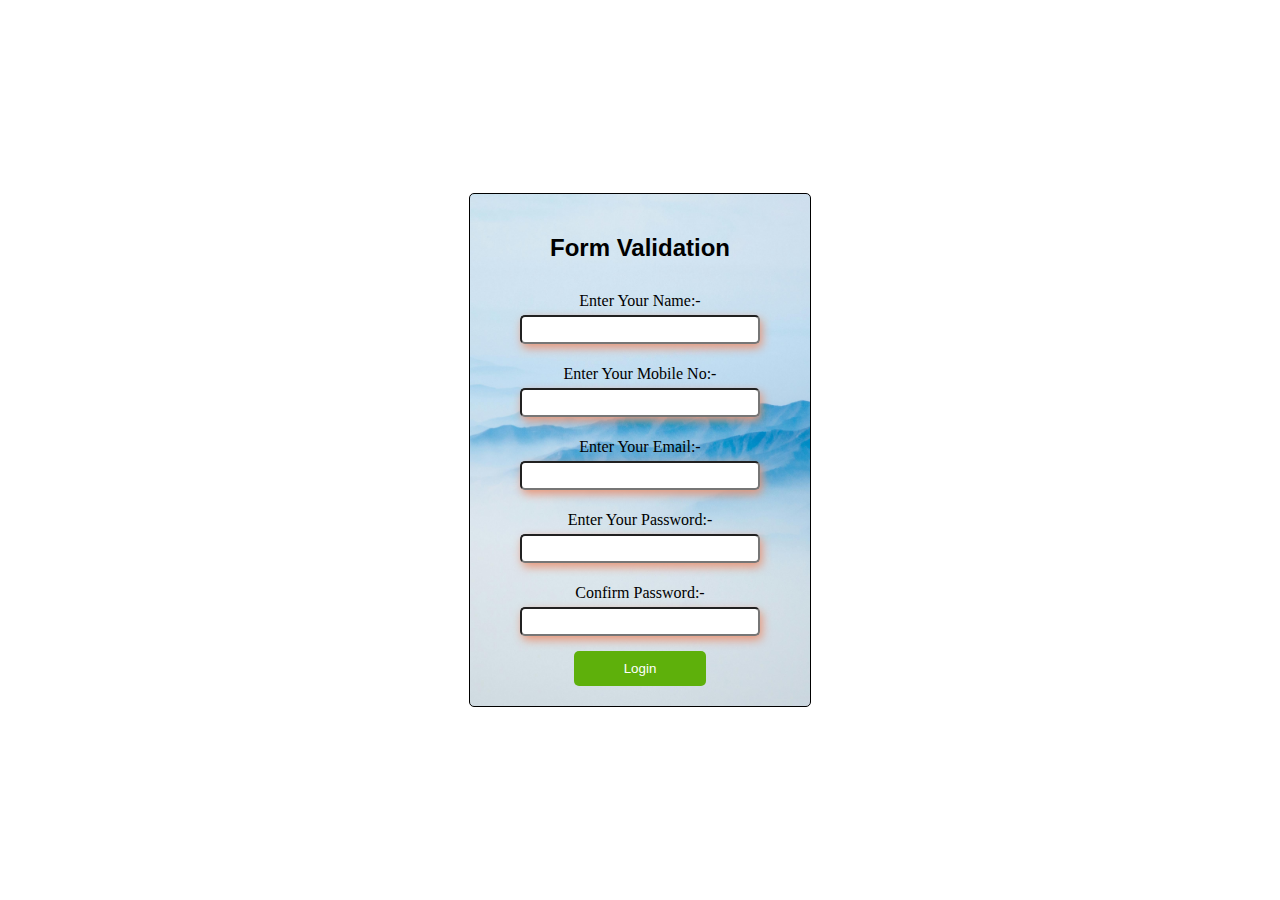
==== Form Validation/form.html @ f4cf988e "added form validation task" ====
<!DOCTYPE html>
<html lang="en">
<head>
    <meta charset="UTF-8">
    <meta name="viewport" content="width=device-width, initial-scale=1.0">
    <link rel="stylesheet" href="style.css">
    <title>Document</title>
</head>
<body>
    <form action="">
     <h2>Form Validation</h2>
     <p id="errorname"></p>
     Enter Your Name:-<input type="text" id="name"> <br>
     <p id="errormobile"></p>
     Enter Your Mobile No:- <input type="text" id="mobile"> <br>
     <p id="erroremail"></p>
     Enter Your Email:- <input type="text" id="email"> <br>
     <p id="errorpassword"></p>
     Enter Your Password:- <input type="password" id="password"> <br>
     <p id="errorconfirmpassword"></p>
     Confirm Password:- <input type="password" id="confirmpassword"> <br>
     <input type="submit" value="Login" onclick="return submitt()">
     
    
    </form>
    <script src="form.js"></script>
</body>
</html>
---- Form Validation/style.css ----
body{
    display: flex;
    justify-content: center;
    align-items: center;
    margin: 0px;
    height: 100vh;

}
form{
   padding: 20px;
    width: 300px;
    border: 1px solid black;
    text-align: center;
    border-radius: 5px;
    background-image: url(./image-1.jpg);
    background-position: center;
    background-repeat: no-repeat;
    background-size: cover;
}
h2{
    font-family: Arial, Helvetica, sans-serif;
    margin-bottom: 30px;
}
input[type="text"]{

    width: 80%;
    padding: 5px;
    margin: 5px 0;
    box-sizing: border-box;
    border-radius: 5px;
    box-shadow: 2px 4px 10px rgb(233, 150, 120);
    
}
input[type="password"]{

    width: 80%;
    padding: 5px;
    margin: 5px 0;
    box-sizing: border-box;
    border-radius: 5px;
    box-shadow: 2px 4px 10px rgb(233, 150, 120);
}
input[type="submit"]{
  padding: 10px 50px;
  background-color: rgb(94, 176, 11);
  color: white;
  border: none;
 
  border-radius: 5px;
  margin-top: 10px;
}
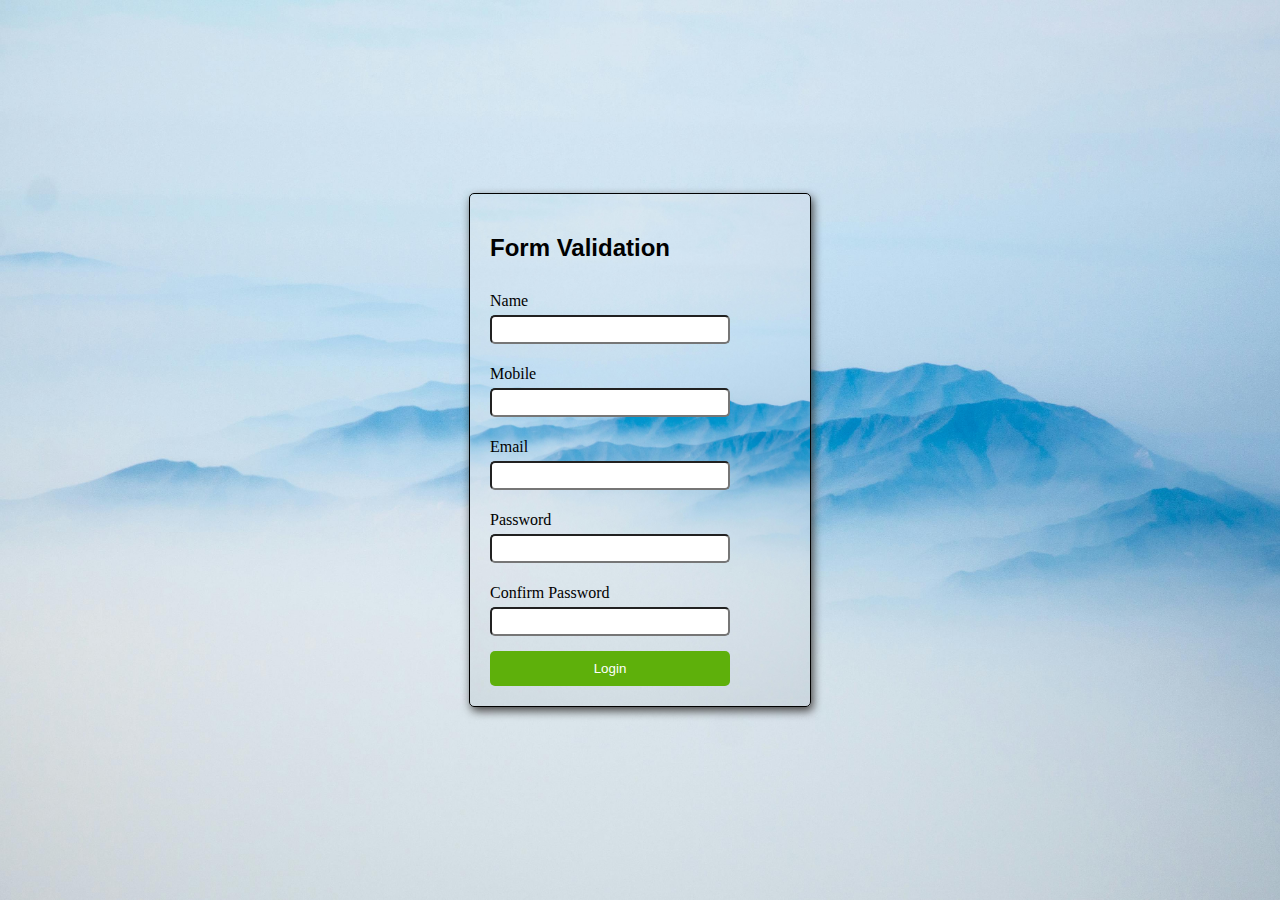
==== commit 096a3e3c: "added" ====
--- a/Form Validation/form.html
+++ b/Form Validation/form.html
@@ -9,16 +9,27 @@
 <body>
     <form action="">
      <h2>Form Validation</h2>
+
      <p id="errorname"></p>
-     Enter Your Name:-<input type="text" id="name"> <br>
+     <label for="name">Name</label><br>
+     <input type="text" id="name"> <br>
+
      <p id="errormobile"></p>
-     Enter Your Mobile No:- <input type="text" id="mobile"> <br>
+     <label for="mobile">Mobile</label><br>
+     <input type="text" id="mobile"> <br>
+
      <p id="erroremail"></p>
-     Enter Your Email:- <input type="text" id="email"> <br>
+     <label for="email">Email</label><br>
+     <input type="text" id="email"> <br>
+
      <p id="errorpassword"></p>
-     Enter Your Password:- <input type="password" id="password"> <br>
+     <label for="password">Password</label><br>
+     <input type="password" id="password"> <br>
+
      <p id="errorconfirmpassword"></p>
-     Confirm Password:- <input type="password" id="confirmpassword"> <br>
+     <label for="confirmpassword">Confirm Password</label><br>
+     <input type="password" id="confirmpassword"> <br>
+
      <input type="submit" value="Login" onclick="return submitt()">
      
     
--- a/Form Validation/style.css
+++ b/Form Validation/style.css
@@ -4,22 +4,30 @@
     align-items: center;
     margin: 0px;
     height: 100vh;
+    background-image: url(./image-1.jpg);
+    background-position: center;
+    background-repeat: no-repeat;
+    background-size: cover;
 
 }
 form{
-   padding: 20px;
+    padding: 20px;
     width: 300px;
     border: 1px solid black;
-    text-align: center;
     border-radius: 5px;
     background-image: url(./image-1.jpg);
     background-position: center;
     background-repeat: no-repeat;
     background-size: cover;
+    box-shadow: 2px 4px 10px rgb(69, 68, 67);
+
 }
 h2{
     font-family: Arial, Helvetica, sans-serif;
     margin-bottom: 30px;
+}
+label{
+    text-align: start;
 }
 input[type="text"]{
 
@@ -28,7 +36,7 @@
     margin: 5px 0;
     box-sizing: border-box;
     border-radius: 5px;
-    box-shadow: 2px 4px 10px rgb(233, 150, 120);
+    
     
 }
 input[type="password"]{
@@ -38,14 +46,15 @@
     margin: 5px 0;
     box-sizing: border-box;
     border-radius: 5px;
-    box-shadow: 2px 4px 10px rgb(233, 150, 120);
+    
 }
 input[type="submit"]{
   padding: 10px 50px;
   background-color: rgb(94, 176, 11);
   color: white;
   border: none;
- 
+  width: 80%;
+
   border-radius: 5px;
   margin-top: 10px;
 }
